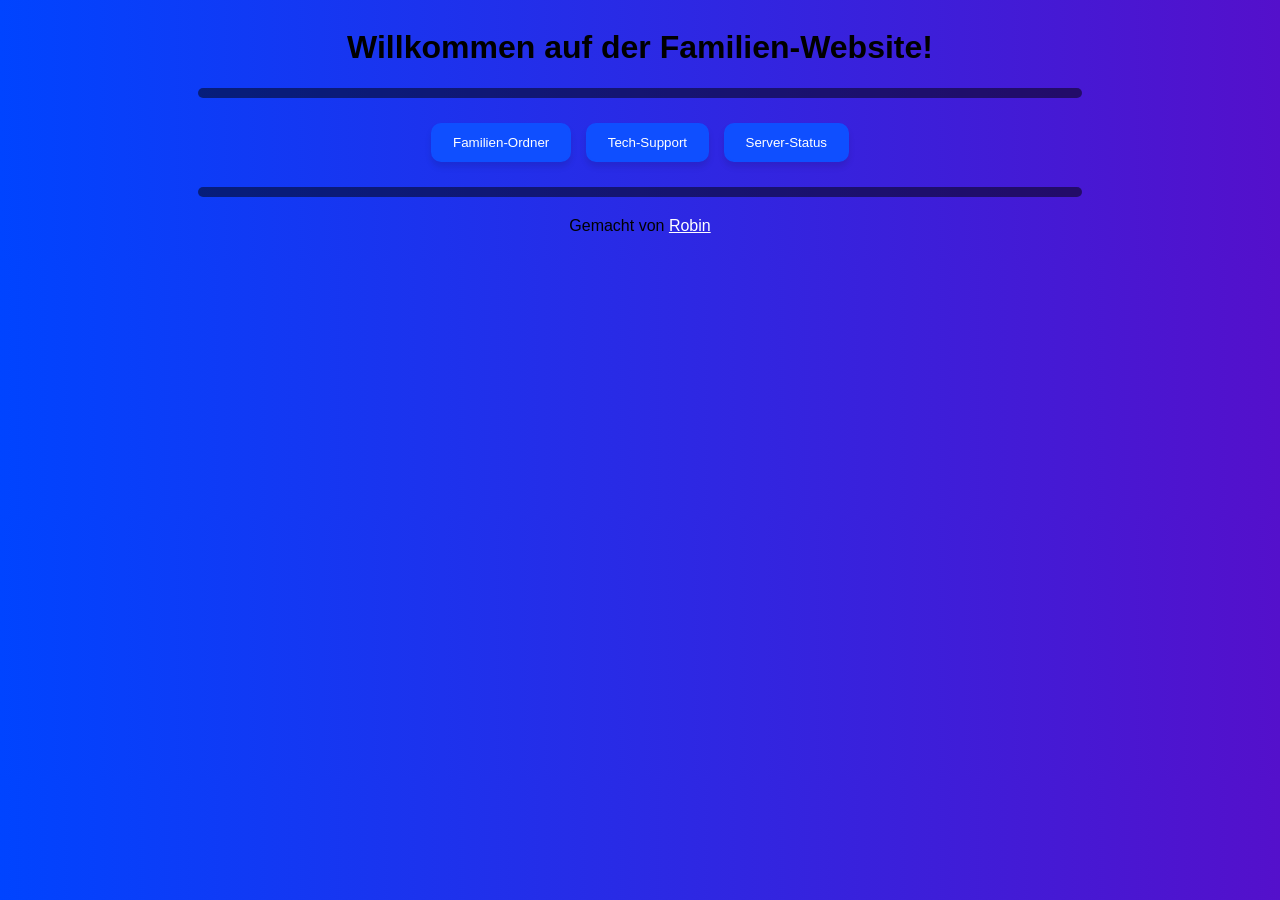
==== index.html @ 853062e2 "bugs" ====
<!DOCTYPE html>
<html lang="en">
<head>
    <meta charset="UTF-8">
    <meta name="viewport" content="width=device-width, initial-scale=1.0">
    <link rel="stylesheet" href="style.css">
    <title>Familien-Website</title>
</head>
<body>
    <h1>Willkommen auf der Familien-Website!</h1>
    <hr>
    <button onclick="window.open('http://starlit-declines.tun.ply.gg:34177/s/ptL3cYZSyArPmNx', '_blank')">Familien-Ordner</button>
    <button onclick="window.open('http://192.168.178.147:2090/', '_blank')">Tech-Support</button>
    <button onclick="window.open('http://starlit-declines.tun.ply.gg:34177/s/FCrgow2sE9SBkg7', '_blank')">Server-Status</button>
    <hr>
    <p>Gemacht von <a href="https://robingamingxd.netlify.app" target="_blank" style="text-decoration: underline; color: rgb(255, 255, 255);">Robin</a></p>
</body>
</html>
---- style.css ----
body{
    background: linear-gradient(to right, #0044ff, #5410cb);
    font-family: Arial, sans-serif;
    align-items: center;
    text-align: center;
    align-content: center;
    align-self: center;
}
button {
    background-color: #0f4fff;
    color: white;
    padding: 10px 20px;
    border: 2px solid #0f4fff;
    box-shadow: 0 5px 6px rgba(0, 0, 0, 0.1);
    border-radius: 10px;
    cursor: pointer;
    transition: background-color 0.25s ease, border-color 0.25s ease, box-shadow 0.25s ease, transform 0.25s ease;
    margin: 5px;
}
button:hover {
    background-color: #0c3ccc;
    border-color: #0c3ccc;
    box-shadow: 0 8px 10px rgba(0, 0, 0, 0.5);
    transform: scale(1.05);
}
hr {
    border: none;
    height: 10px;
    background-color: rgba(0, 0, 0, 0.5);
    margin: 20px auto;
    border-radius: 10px;
    width: 70%;
}
#textArea {
    width: 80%;
    height: 400px;
    padding: 10px;
    border: 10px;
    border-radius: 10px;
    box-shadow: 0 10px 20px rgb(0, 157, 255);
    margin: 20px 0;
    font-size: 16px;
    resize: none;
    background-color: #9c9c9c;
   transition: background-color 0.25s ease, border-color 0.25s ease, box-shadow 0.25s ease, transform 0.25s ease;
} 
#textArea:focus {
    outline: none;
    box-shadow: 0 10px 20px rgba(0, 157, 255, 0.8);
    transform: scale(1.05);
}
#fontSizeSlider {
    margin: 20px 0;
    height: 10px;
    background: #0044ff;
    border-radius: 10px;
    outline: none;
    -webkit-appearance: none;
    appearance: none;
    transition: background-color 0.25s ease, border-color 0.25s ease, box-shadow 0.25s ease, transform 0.25s ease;
    
}

#fontSizeSlider:hover {
    transform: scale(1.05);
}

iframe{
    width: 600px;
    height: 400px;
    border-radius: 10px;
    border: solid 5px #001e6f71;
}
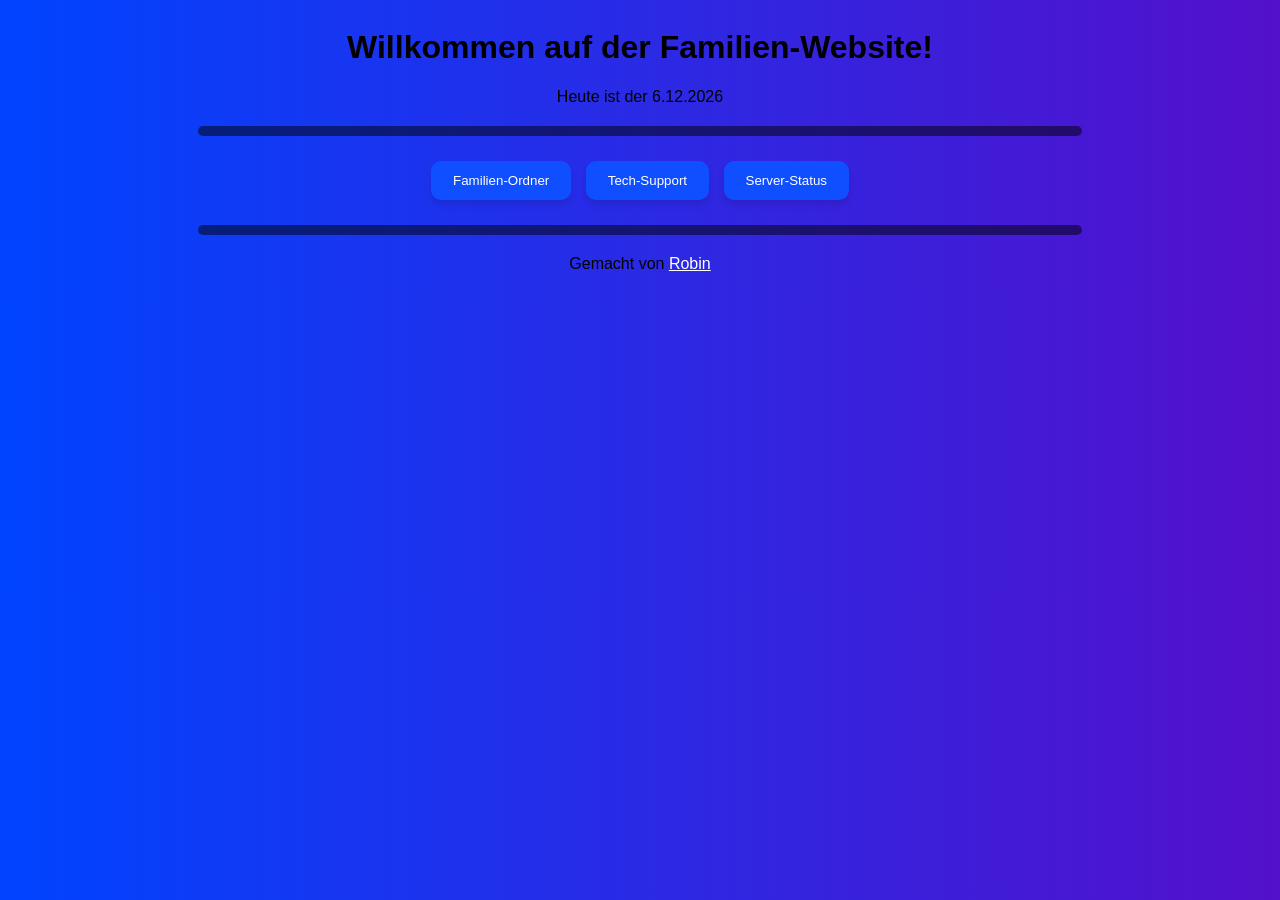
==== commit 01e17801: "Added Birthday Notifications" ====
--- a/index.html
+++ b/index.html
@@ -8,11 +8,14 @@
 </head>
 <body>
     <h1>Willkommen auf der Familien-Website!</h1>
+    <p id="day">Datum</p>
     <hr>
+    <div id="bdony-event"></div>
     <button onclick="window.open('http://starlit-declines.tun.ply.gg:34177/s/ptL3cYZSyArPmNx', '_blank')">Familien-Ordner</button>
     <button onclick="window.open('http://192.168.178.147:2090/', '_blank')">Tech-Support</button>
     <button onclick="window.open('http://starlit-declines.tun.ply.gg:34177/s/FCrgow2sE9SBkg7', '_blank')">Server-Status</button>
     <hr>
     <p>Gemacht von <a href="https://robingamingxd.netlify.app" target="_blank" style="text-decoration: underline; color: rgb(255, 255, 255);">Robin</a></p>
+    <script src="script.js"></script>
 </body>
 </html>
--- a/style.css
+++ b/style.css
@@ -70,4 +70,22 @@
     height: 400px;
     border-radius: 10px;
     border: solid 5px #001e6f71;
+}
+
+#bdony-event {
+  font-size: 48px;
+  font-weight: bold;
+  background-image: linear-gradient(90deg, red, orange, yellow, green, cyan, blue, violet);
+  -webkit-background-clip: text;
+  color: transparent;
+  animation: color-shift 5s infinite linear;
+    }
+
+@keyframes color-shift {
+   0% {
+    filter: hue-rotate(0deg);
+  }
+  100% {
+    filter: hue-rotate(360deg);
+  }
 }
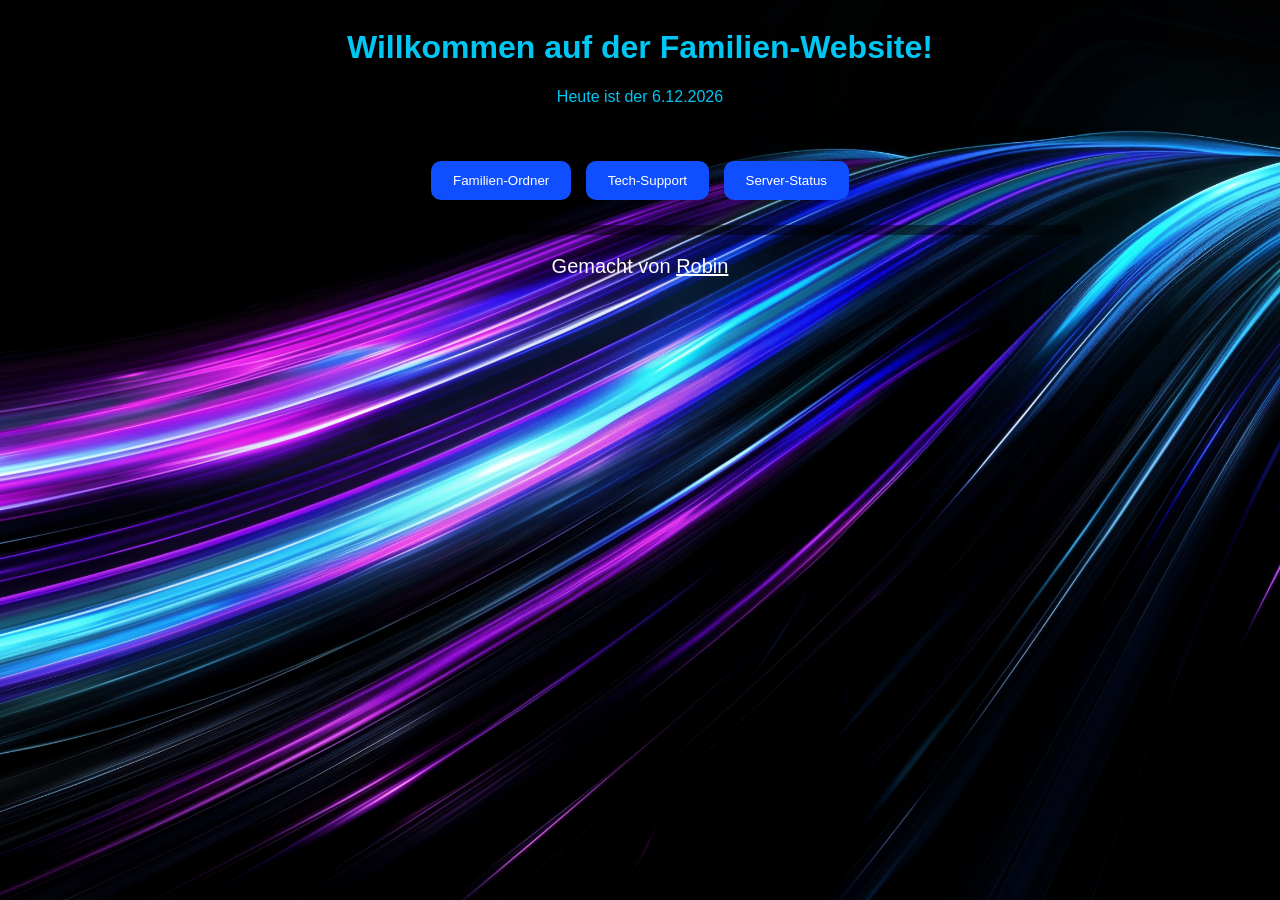
==== commit de27e0f3: "Remade the Design" ====
--- a/index.html
+++ b/index.html
@@ -15,7 +15,7 @@
     <button onclick="window.open('http://192.168.178.147:2090/', '_blank')">Tech-Support</button>
     <button onclick="window.open('http://starlit-declines.tun.ply.gg:34177/s/FCrgow2sE9SBkg7', '_blank')">Server-Status</button>
     <hr>
-    <p>Gemacht von <a href="https://robingamingxd.netlify.app" target="_blank" style="text-decoration: underline; color: rgb(255, 255, 255);">Robin</a></p>
+    <p style="color: #fcfcfc; font-size: 20px;">Gemacht von <a href="https://robingamingxd.netlify.app" target="_blank" style="text-decoration: underline; color: rgb(255, 255, 255);">Robin</a></p>
     <script src="script.js"></script>
 </body>
 </html>
--- a/style.css
+++ b/style.css
@@ -1,10 +1,12 @@
 body{
-    background: linear-gradient(to right, #0044ff, #5410cb);
+    background: url('neon.jpeg') no-repeat center center fixed;
+    background-size: cover;
     font-family: Arial, sans-serif;
     align-items: center;
     text-align: center;
     align-content: center;
     align-self: center;
+    color: rgb(0, 198, 243);
 }
 button {
     background-color: #0f4fff;
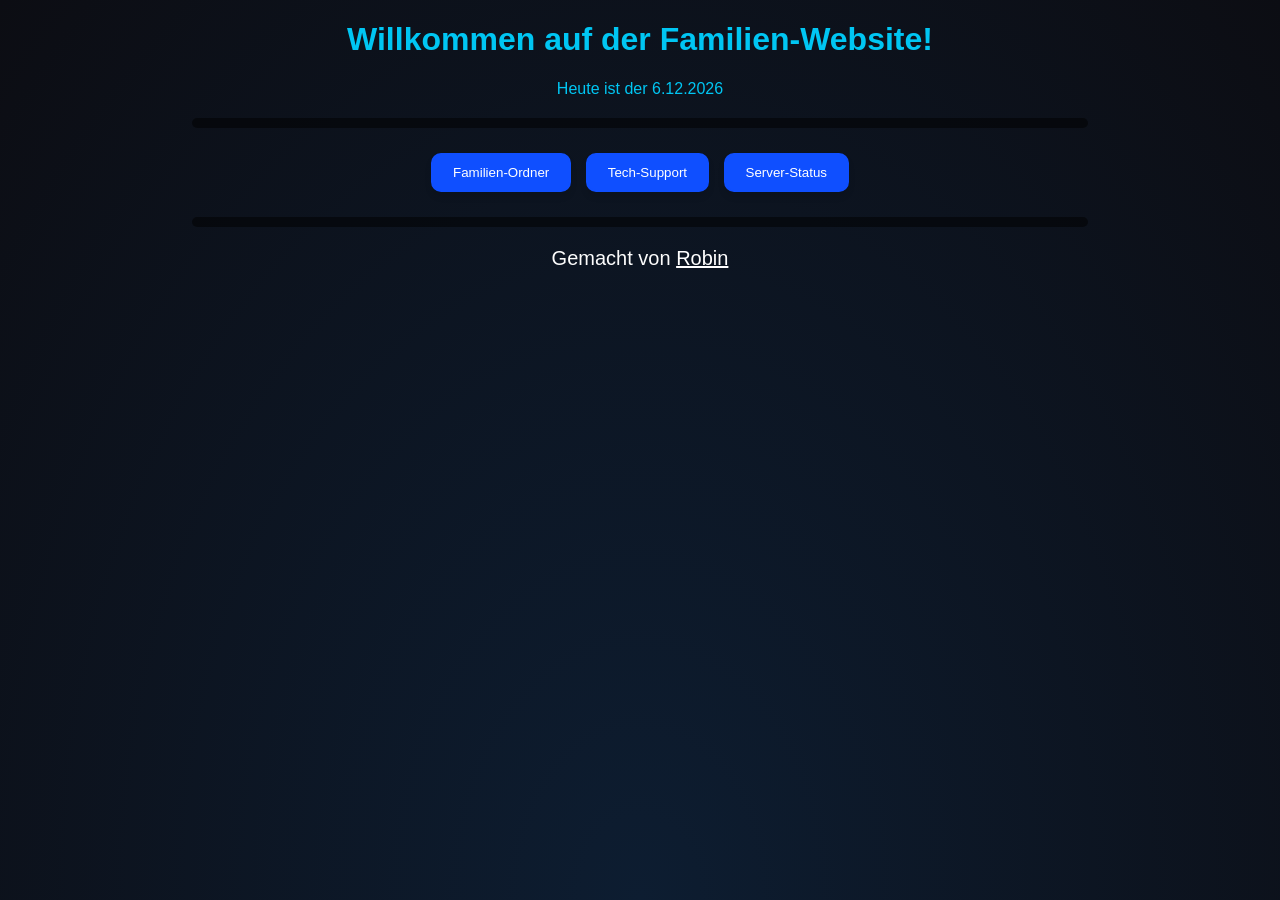
==== commit 91f1de81: "Website redesigned (again)" ====
--- a/index.html
+++ b/index.html
@@ -7,15 +7,21 @@
     <title>Familien-Website</title>
 </head>
 <body>
-    <h1>Willkommen auf der Familien-Website!</h1>
+    <div class="bg-container">
+    <div class="stars" id="stars-container"></div>
+    <div style="position: relative; z-index: 10;">
+     <h1>Willkommen auf der Familien-Website!</h1>
     <p id="day">Datum</p>
     <hr>
     <div id="bdony-event"></div>
     <button onclick="window.open('http://starlit-declines.tun.ply.gg:34177/s/ptL3cYZSyArPmNx', '_blank')">Familien-Ordner</button>
-    <button onclick="window.open('http://192.168.178.147:2090/', '_blank')">Tech-Support</button>
+    <button onclick="window.open('http://192.168.178.147:2090/')">Tech-Support</button>
     <button onclick="window.open('http://starlit-declines.tun.ply.gg:34177/s/FCrgow2sE9SBkg7', '_blank')">Server-Status</button>
     <hr>
     <p style="color: #fcfcfc; font-size: 20px;">Gemacht von <a href="https://robingamingxd.netlify.app" target="_blank" style="text-decoration: underline; color: rgb(255, 255, 255);">Robin</a></p>
     <script src="script.js"></script>
+    
+    </div>
+  </div>
 </body>
 </html>
--- a/style.css
+++ b/style.css
@@ -1,5 +1,4 @@
 body{
-    background: url('neon.jpeg') no-repeat center center fixed;
     background-size: cover;
     font-family: Arial, sans-serif;
     align-items: center;
@@ -90,4 +89,100 @@
   100% {
     filter: hue-rotate(360deg);
   }
+}
+
+.bg-container {
+  position: fixed;
+  top: 0;
+  left: 0;
+  width: 100vw;
+  height: 100vh;
+  background: radial-gradient(ellipse at bottom, #0d1d31 0%, #0c0d13 100%);
+  overflow: hidden;
+  z-index: -1;
+  pointer-events: none;
+}
+
+.stars {
+  position: absolute;
+  top: 0;
+  left: 0;
+  width: 100%;
+  height: 120%;
+  transform: rotate(-45deg);
+}
+
+.star {
+  --star-color: var(--primary-color, #fff);
+  --star-tail-length: 6em;
+  --star-tail-height: 2px;
+  --star-width: calc(var(--star-tail-length) / 6);
+  --fall-duration: 9s;
+  --tail-fade-duration: var(--fall-duration);
+  
+  position: absolute;
+  top: var(--top-offset, 0vh);
+  left: 0;
+  width: var(--star-tail-length);
+  height: var(--star-tail-height);
+  color: var(--star-color);
+  background: linear-gradient(45deg, currentColor, transparent);
+  border-radius: 50%;
+  filter: drop-shadow(0 0 6px currentColor);
+  transform: translate3d(104em, 0, 0);
+  animation: fall var(--fall-duration) 0s linear infinite, tail-fade var(--tail-fade-duration) 0s ease-out infinite;
+}
+
+@media screen and (max-width: 750px) {
+  .star {
+    animation: fall var(--fall-duration) var(--fall-delay, 0s) linear infinite;
+  }
+}
+
+.star::before,
+.star::after {
+  position: absolute;
+  content: "";
+  top: 0;
+  left: calc(var(--star-width) / -2);
+  width: var(--star-width);
+  height: 100%;
+  background: linear-gradient(45deg, transparent, currentColor, transparent);
+  border-radius: inherit;
+  animation: blink 2s linear infinite;
+}
+
+.star::before {
+  transform: rotate(45deg);
+}
+
+.star::after {
+  transform: rotate(-45deg);
+}
+
+@keyframes fall {
+  to {
+    transform: translate3d(-50em, 0, 0);
+  }
+}
+
+@keyframes tail-fade {
+  0%, 50% {
+    width: var(--star-tail-length);
+    opacity: 1;
+  }
+  70%, 80% {
+    width: 0;
+    opacity: 0.4;
+  }
+  100% {
+    width: 0;
+    opacity: 0;
+  }
+}
+
+@keyframes blink {
+  50% {
+    opacity: 0.6;
+  }
 }
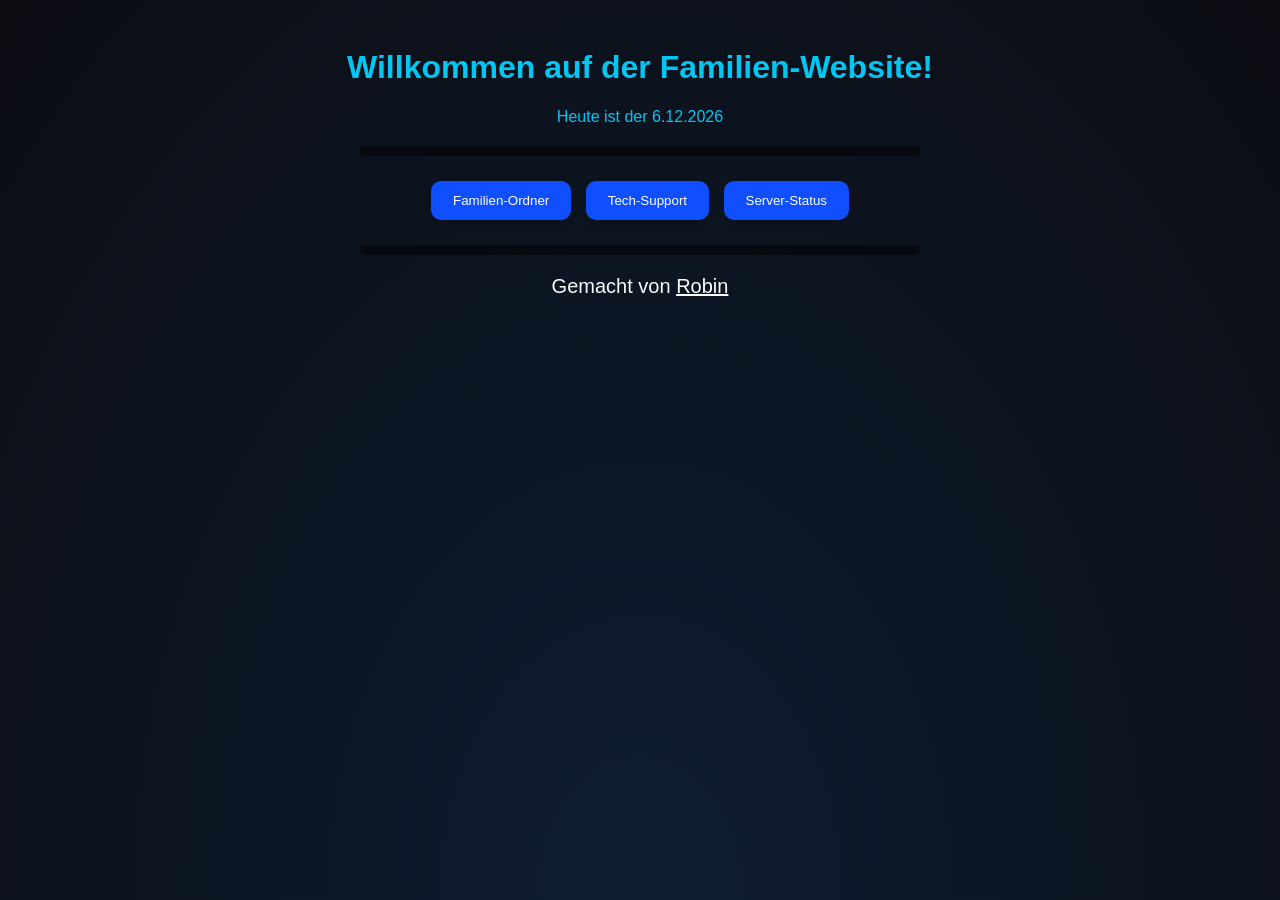
==== commit 699ac6c8: "Fixed buttons" ====
--- a/index.html
+++ b/index.html
@@ -7,21 +7,24 @@
     <title>Familien-Website</title>
 </head>
 <body>
+    <!-- Background Layer (Fixed, behind everything) -->
     <div class="bg-container">
-    <div class="stars" id="stars-container"></div>
-    <div style="position: relative; z-index: 10;">
-     <h1>Willkommen auf der Familien-Website!</h1>
-    <p id="day">Datum</p>
-    <hr>
-    <div id="bdony-event"></div>
-    <button onclick="window.open('http://starlit-declines.tun.ply.gg:34177/s/ptL3cYZSyArPmNx', '_blank')">Familien-Ordner</button>
-    <button onclick="window.open('http://192.168.178.147:2090/')">Tech-Support</button>
-    <button onclick="window.open('http://starlit-declines.tun.ply.gg:34177/s/FCrgow2sE9SBkg7', '_blank')">Server-Status</button>
-    <hr>
-    <p style="color: #fcfcfc; font-size: 20px;">Gemacht von <a href="https://robingamingxd.netlify.app" target="_blank" style="text-decoration: underline; color: rgb(255, 255, 255);">Robin</a></p>
+        <div class="stars" id="stars-container"></div>
+    </div>
+
+    <!-- Content Layer (Clicks work normally here) -->
+    <div class="content-container">
+        <h1>Willkommen auf der Familien-Website!</h1>
+        <p id="day">Datum</p>
+        <hr>
+        <div id="bdony-event"></div>
+        <button onclick="window.open('http://starlit-declines.tun.ply.gg:34177/s/ptL3cYZSyArPmNx', '_blank')">Familien-Ordner</button>
+        <button onclick="window.open('http://192.168.178.147:2090/')">Tech-Support</button>
+        <button onclick="window.open('http://starlit-declines.tun.ply.gg:34177/s/FCrgow2sE9SBkg7', '_blank')">Server-Status</button>
+        <hr>
+        <p style="color: #fcfcfc; font-size: 20px;">Gemacht von <a href="https://robingamingxd.netlify.app" target="_blank" style="text-decoration: underline; color: rgb(255, 255, 255);">Robin</a></p>
+    </div>
+
     <script src="script.js"></script>
-    
-    </div>
-  </div>
 </body>
 </html>
--- a/style.css
+++ b/style.css
@@ -95,8 +95,9 @@
   position: fixed;
   top: 0;
   left: 0;
-  width: 100vw;
-  height: 100vh;
+  width: 100%;
+  height: 100dvh;
+  min-height: -webkit-fill-available;
   background: radial-gradient(ellipse at bottom, #0d1d31 0%, #0c0d13 100%);
   overflow: hidden;
   z-index: -1;
@@ -185,4 +186,12 @@
   50% {
     opacity: 0.6;
   }
+}
+
+.content-container {
+  position: relative;
+  z-index: 1; /* Ensures content sits comfortably above the background */
+  padding: 20px;
+  max-width: 800px;
+  margin: 0 auto;
 }
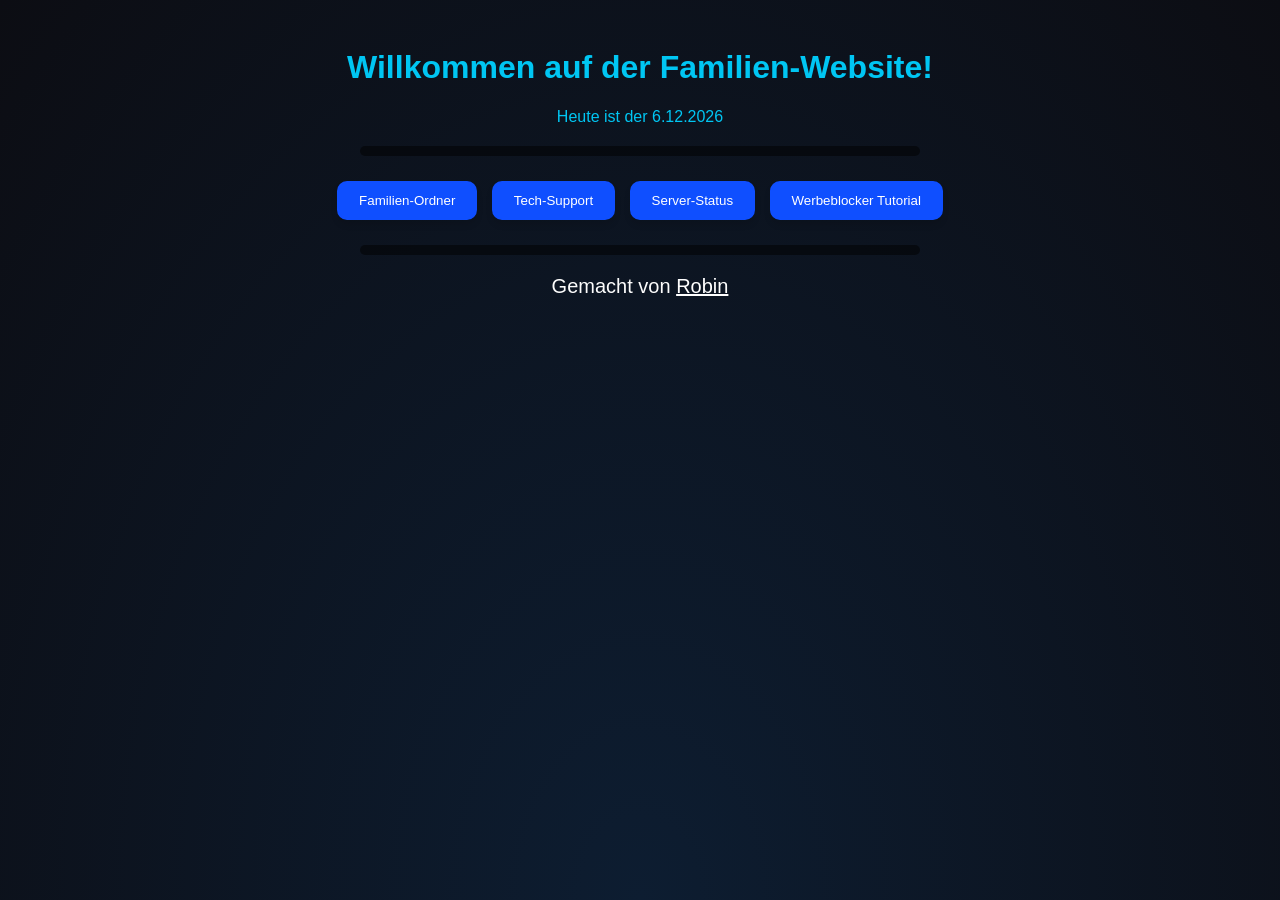
==== commit 6b97935a: "Added adblock guide" ====
--- a/index.html
+++ b/index.html
@@ -7,24 +7,23 @@
     <title>Familien-Website</title>
 </head>
 <body>
-    <!-- Background Layer (Fixed, behind everything) -->
     <div class="bg-container">
         <div class="stars" id="stars-container"></div>
     </div>
-
-    <!-- Content Layer (Clicks work normally here) -->
     <div class="content-container">
         <h1>Willkommen auf der Familien-Website!</h1>
         <p id="day">Datum</p>
         <hr>
         <div id="bdony-event"></div>
         <button onclick="window.open('http://starlit-declines.tun.ply.gg:34177/s/ptL3cYZSyArPmNx', '_blank')">Familien-Ordner</button>
-        <button onclick="window.open('http://192.168.178.147:2090/')">Tech-Support</button>
+        <button onclick="window.location.href='http://192.168.178.147:2090/'">Tech-Support</button>
         <button onclick="window.open('http://starlit-declines.tun.ply.gg:34177/s/FCrgow2sE9SBkg7', '_blank')">Server-Status</button>
+        <button onclick="window.open('adblock.html', '_blank')">Werbeblocker Tutorial</button>
         <hr>
         <p style="color: #fcfcfc; font-size: 20px;">Gemacht von <a href="https://robingamingxd.netlify.app" target="_blank" style="text-decoration: underline; color: rgb(255, 255, 255);">Robin</a></p>
     </div>
-
+    
     <script src="script.js"></script>
+    <script src="background.js"></script>
 </body>
 </html>
--- a/style.css
+++ b/style.css
@@ -190,8 +190,15 @@
 
 .content-container {
   position: relative;
-  z-index: 1; /* Ensures content sits comfortably above the background */
+  z-index: 1;
   padding: 20px;
   max-width: 800px;
   margin: 0 auto;
+}
+
+#adblocker {
+  max-width: 30%;
+  height: auto;
+  border-radius: 20px;
+  box-shadow: 0 10px 20px rgba(0, 157, 255, 0.5);
 }
